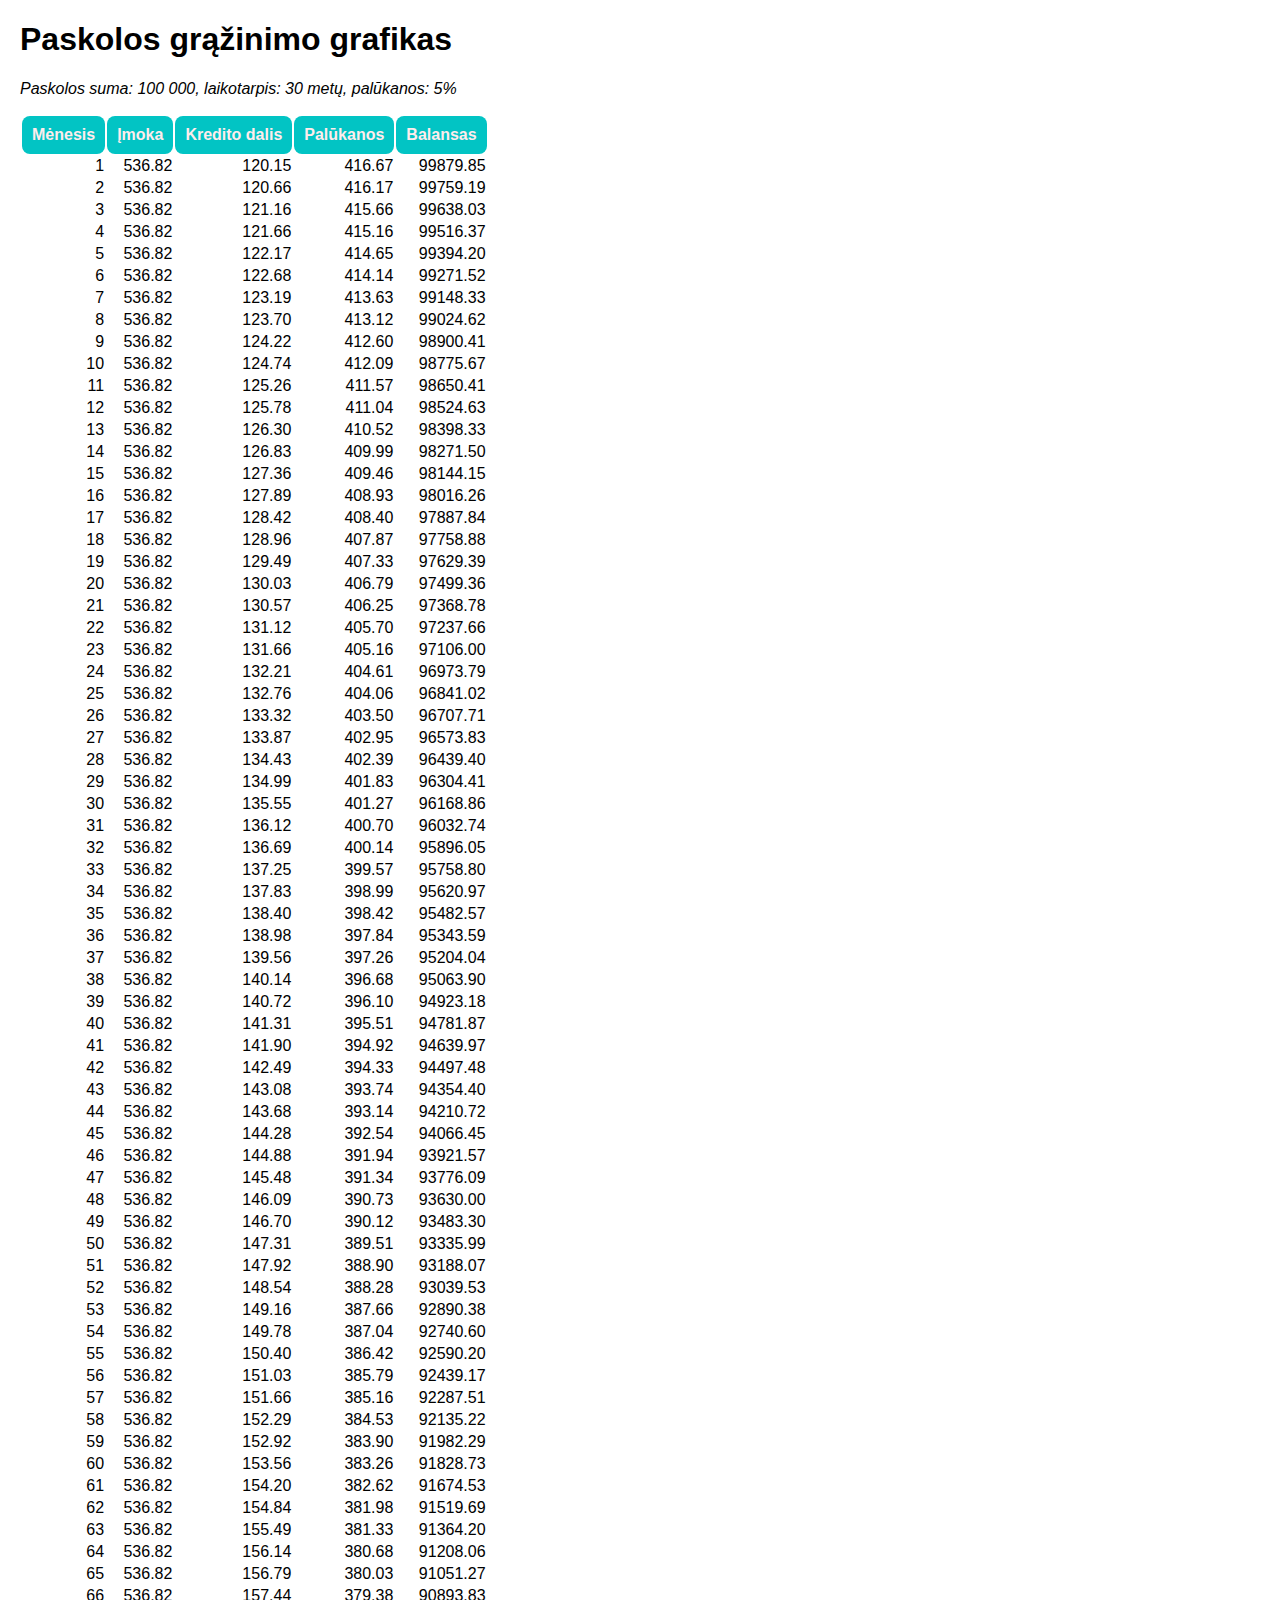
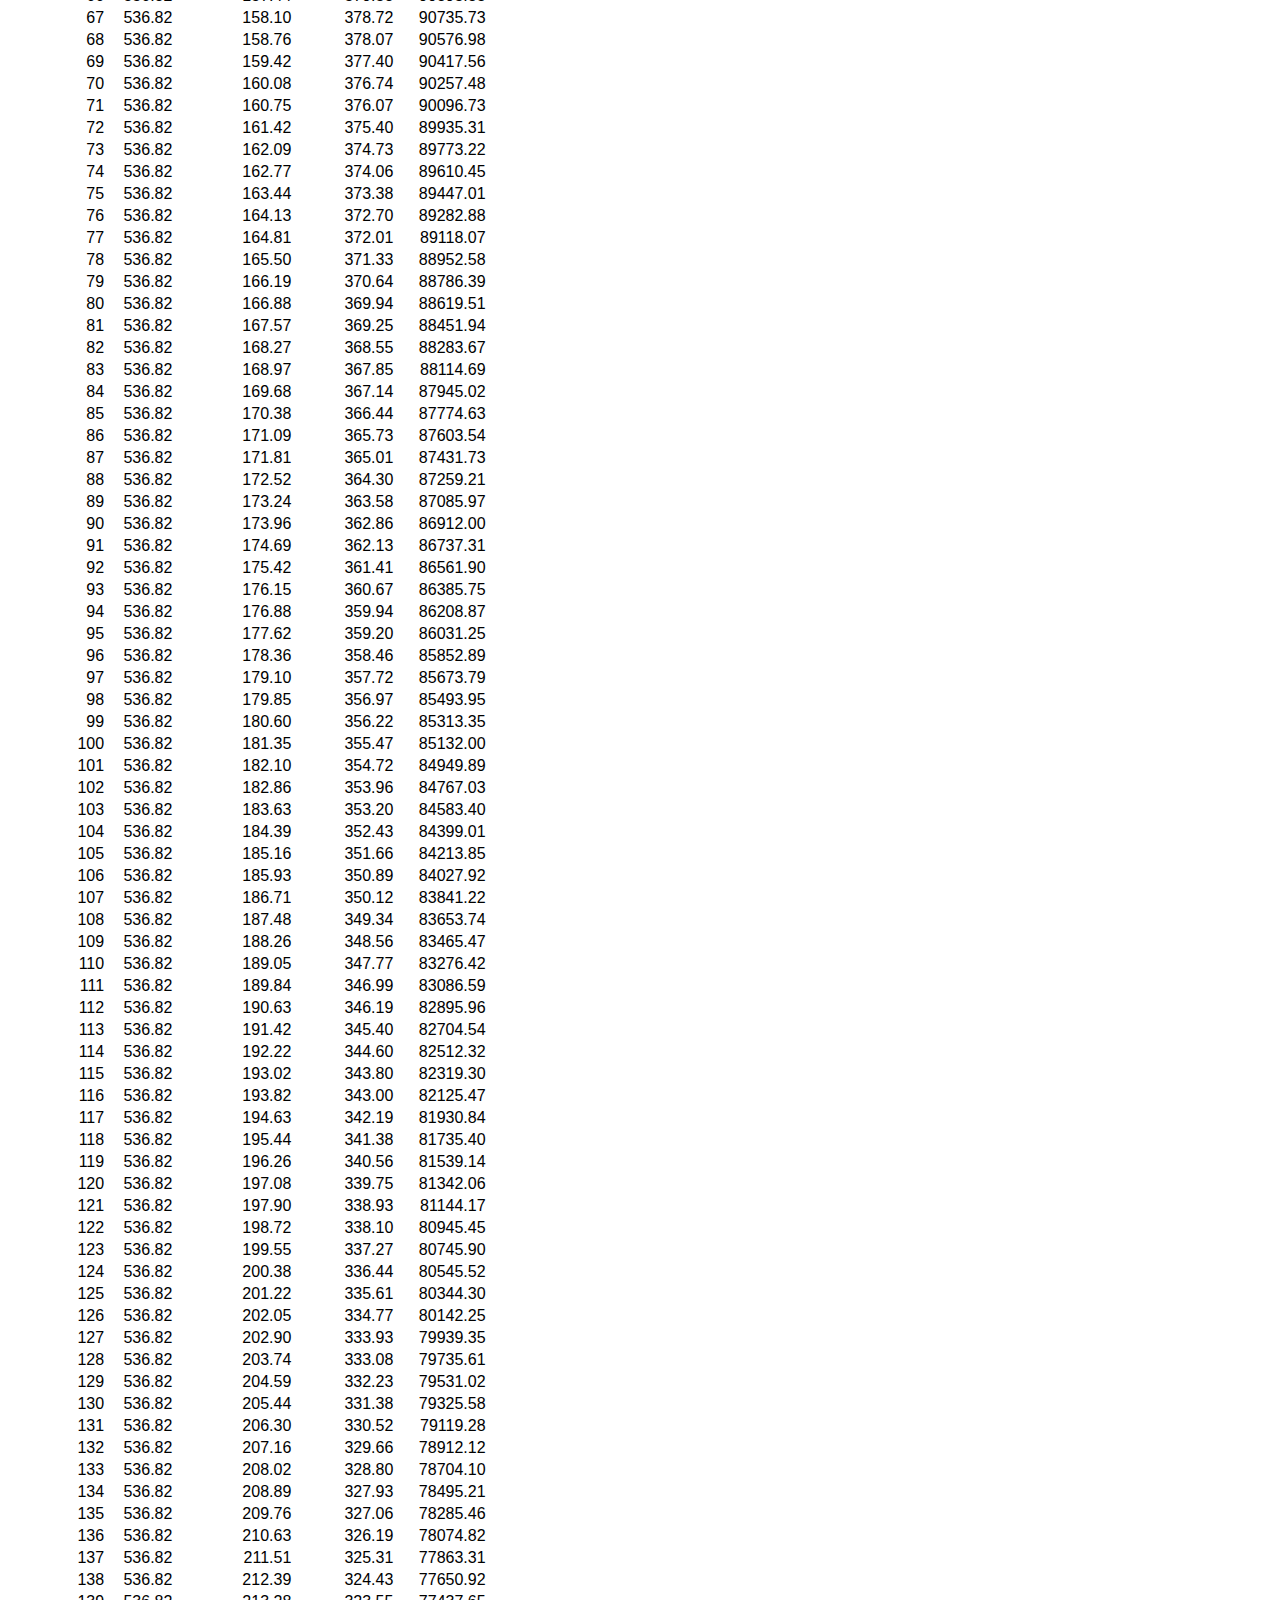
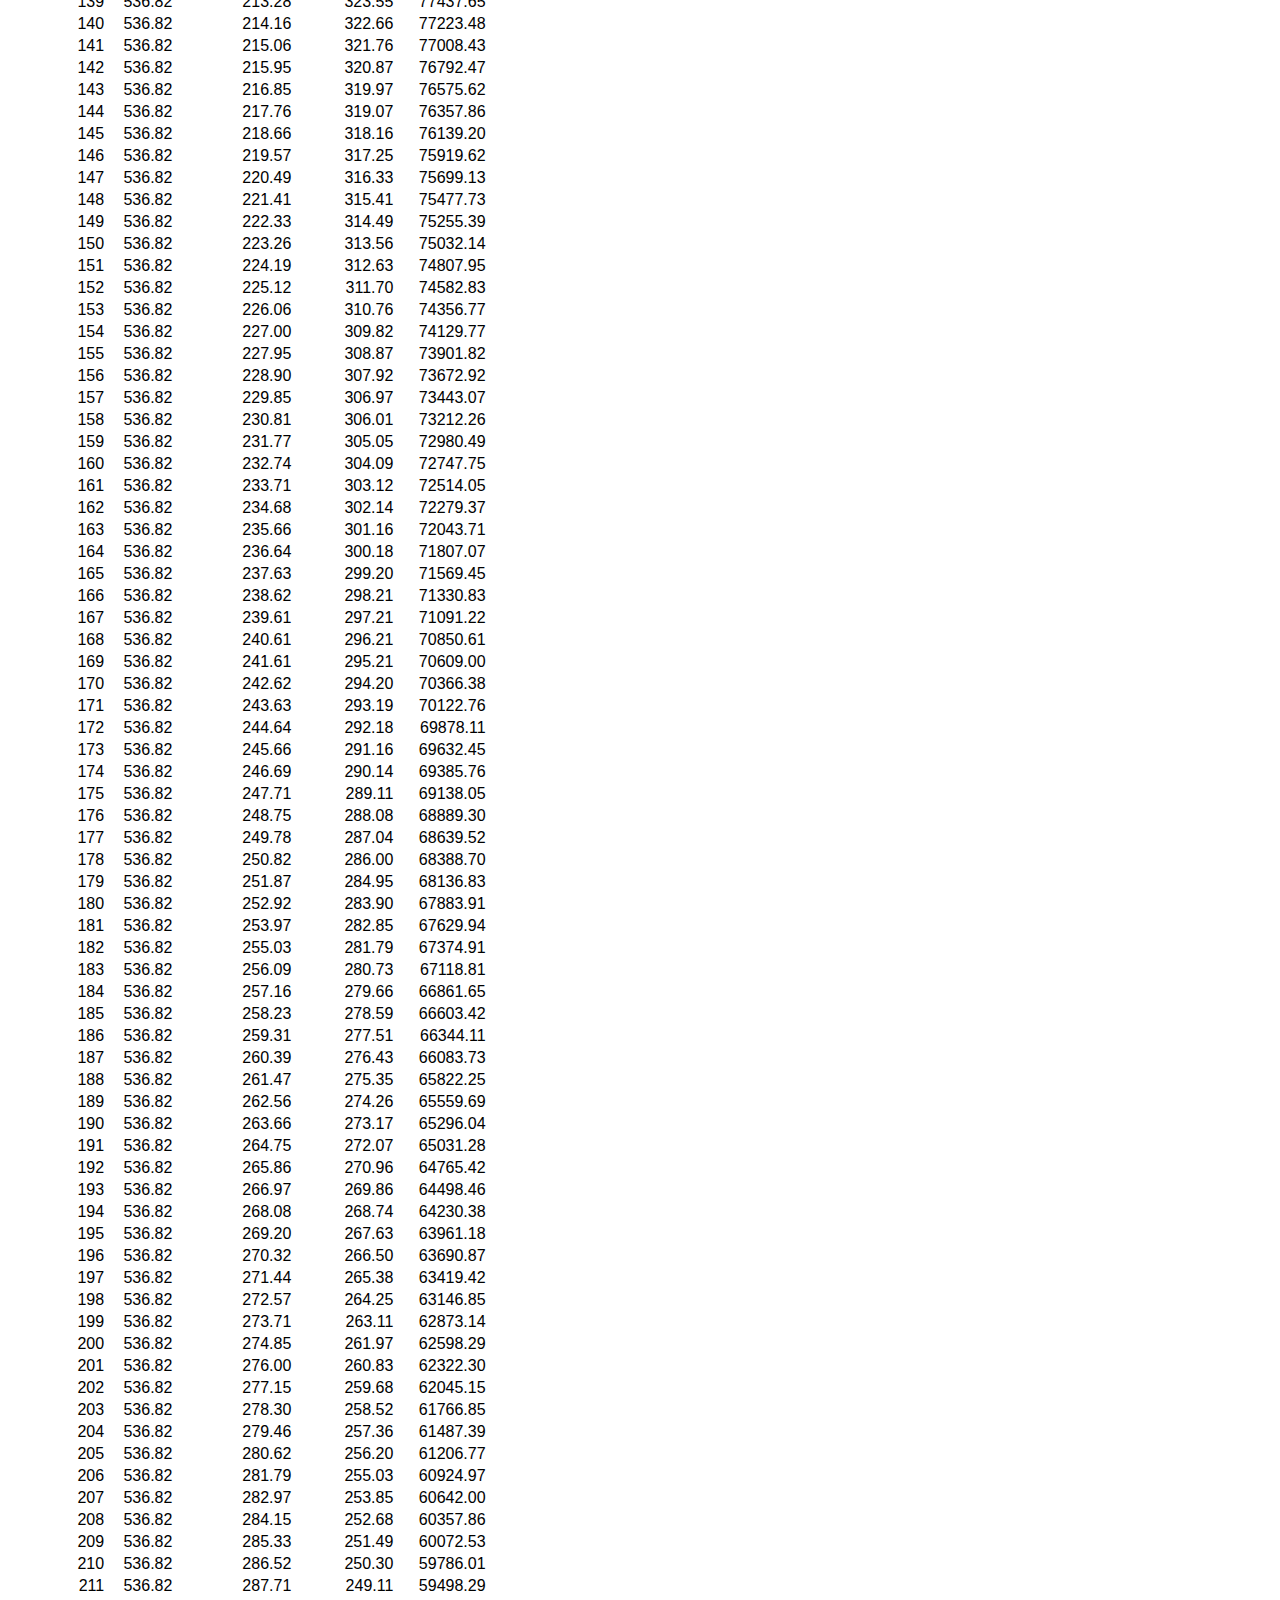
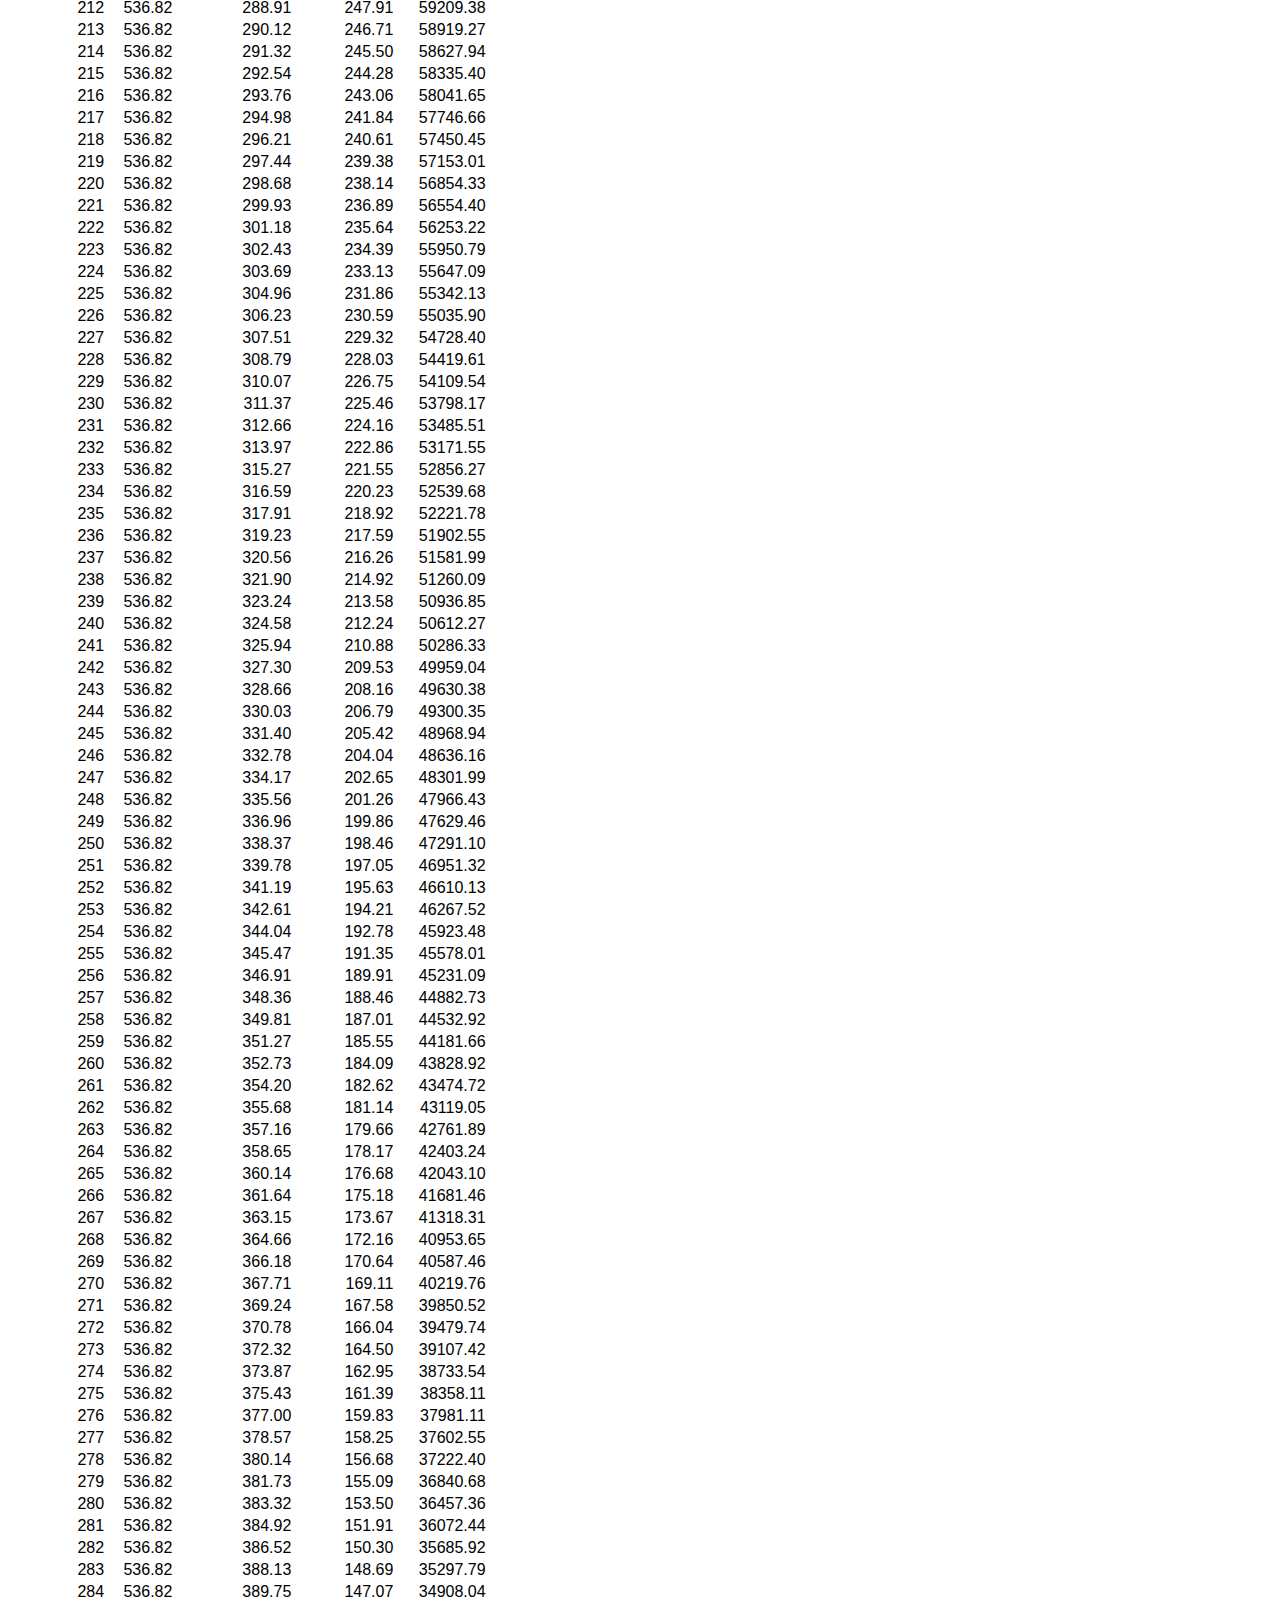
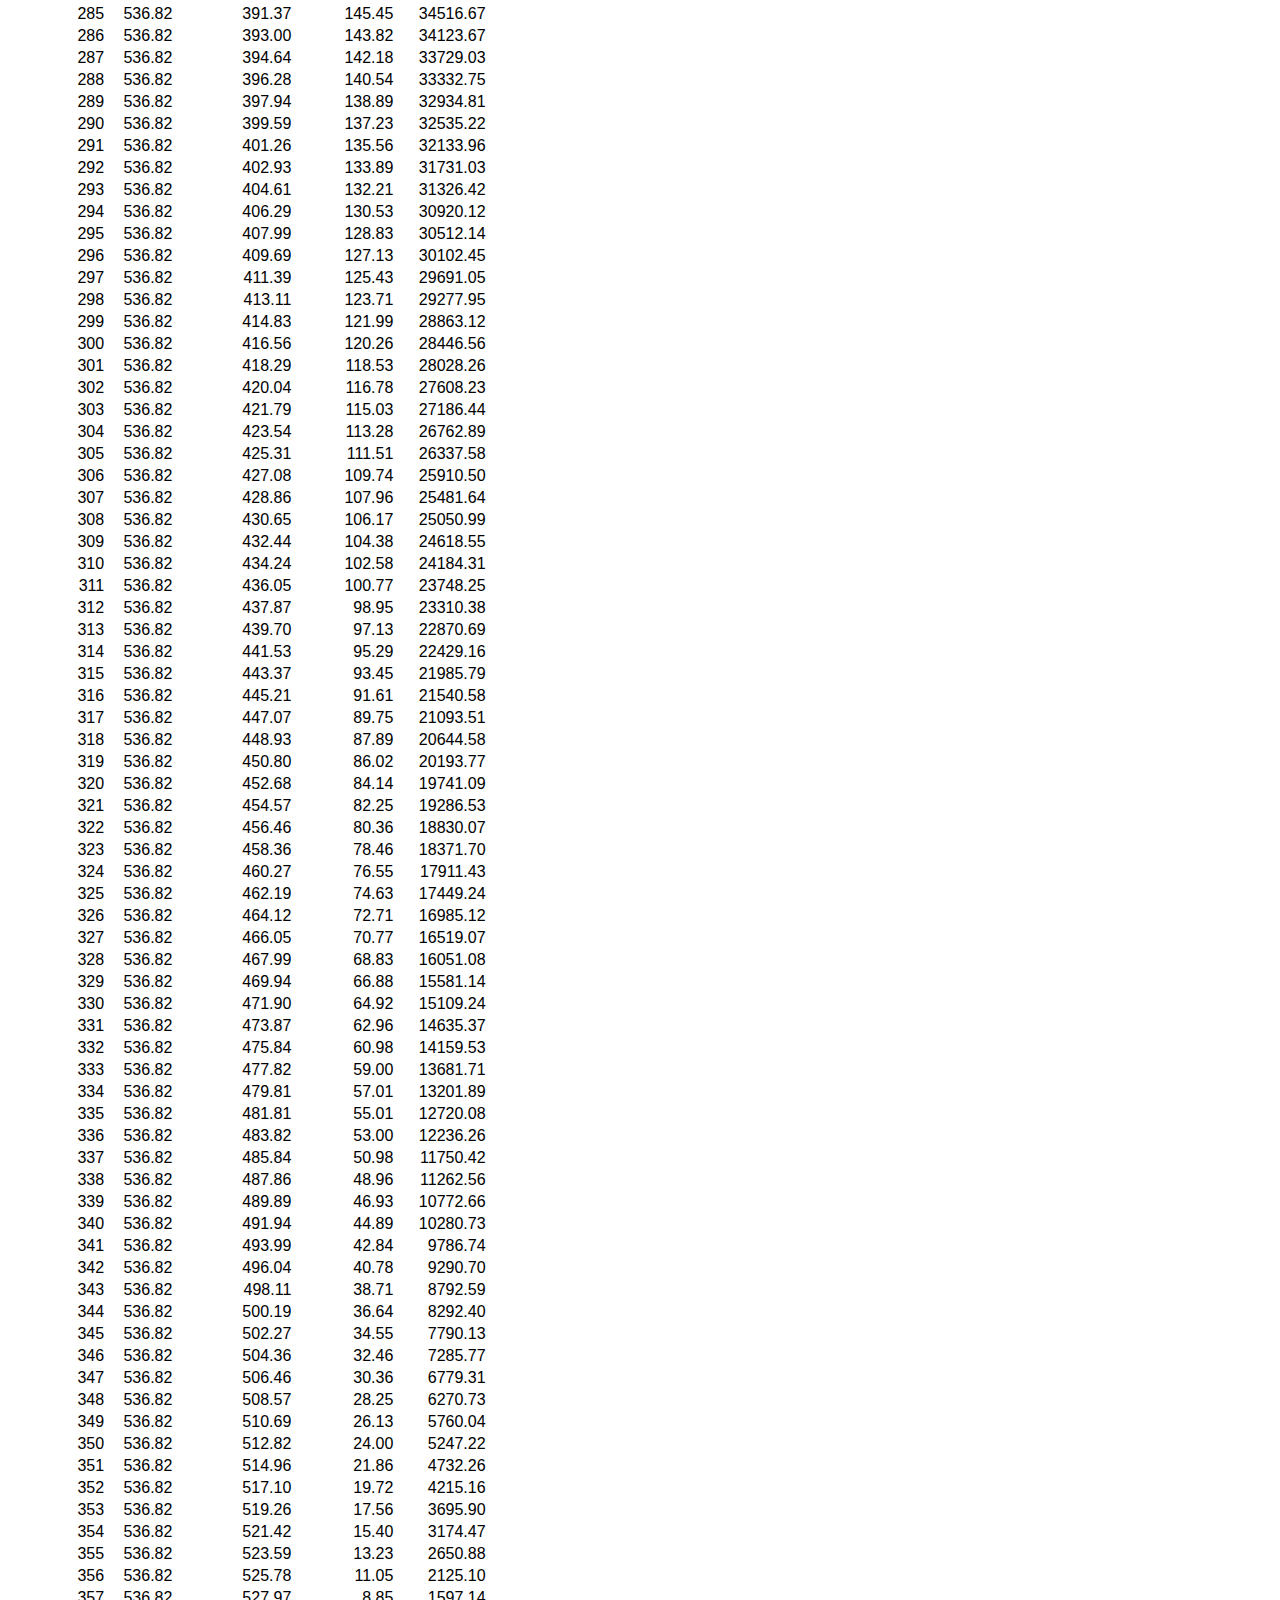
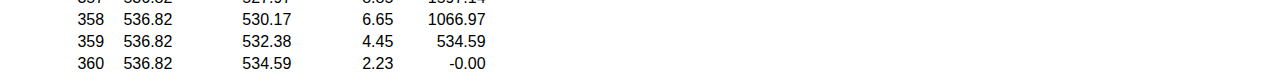
==== schedule.html @ 05228d56 "update version 1.2" ====
<!DOCTYPE html>
<html lang="en">

<head>
  <meta charset="UTF-8">
  <meta http-equiv="X-UA-Compatible" content="IE=edge">
  <meta name="viewport" content="width=device-width, initial-scale=1.0">
  <title>Schedule</title>
  <link rel="stylesheet" href="schedule.css">
</head>

<body>
  
  <div class="wrapper">

    <h1>Paskolos grąžinimo grafikas</h1>

    <p><i>Paskolos suma: 100 000, laikotarpis: 30 metų, palūkanos: 5%</i></p>

    <table class="schedule">
      <thead>
        <tr>
          <th>Mėnesis</th>
          <th>Įmoka</th>
          <th>Kredito dalis</th>
          <th>Palūkanos</th>
          <th>Balansas</th>
        </tr>
      </thead>
      <tbody id="table-body">

      </tbody>
    </table>


  </div>


  <script src="amortization_schedule.js"></script>
</body>

</html>
---- schedule.css ----
body {
  margin: 0px;
  font-family: "Mulish", sans-serif;
}
body .wrapper {
  margin-left: 20px;
}
body .wrapper .schedule {
  width: auto;
}
body .wrapper .schedule thead tr th {
  padding: 10px;
  background-color: #02c4c4;
  color: #ffecec;
  border-radius: 8px;
}
body .wrapper .schedule tbody tr {
  text-align: end;
}/*# sourceMappingURL=schedule.css.map */
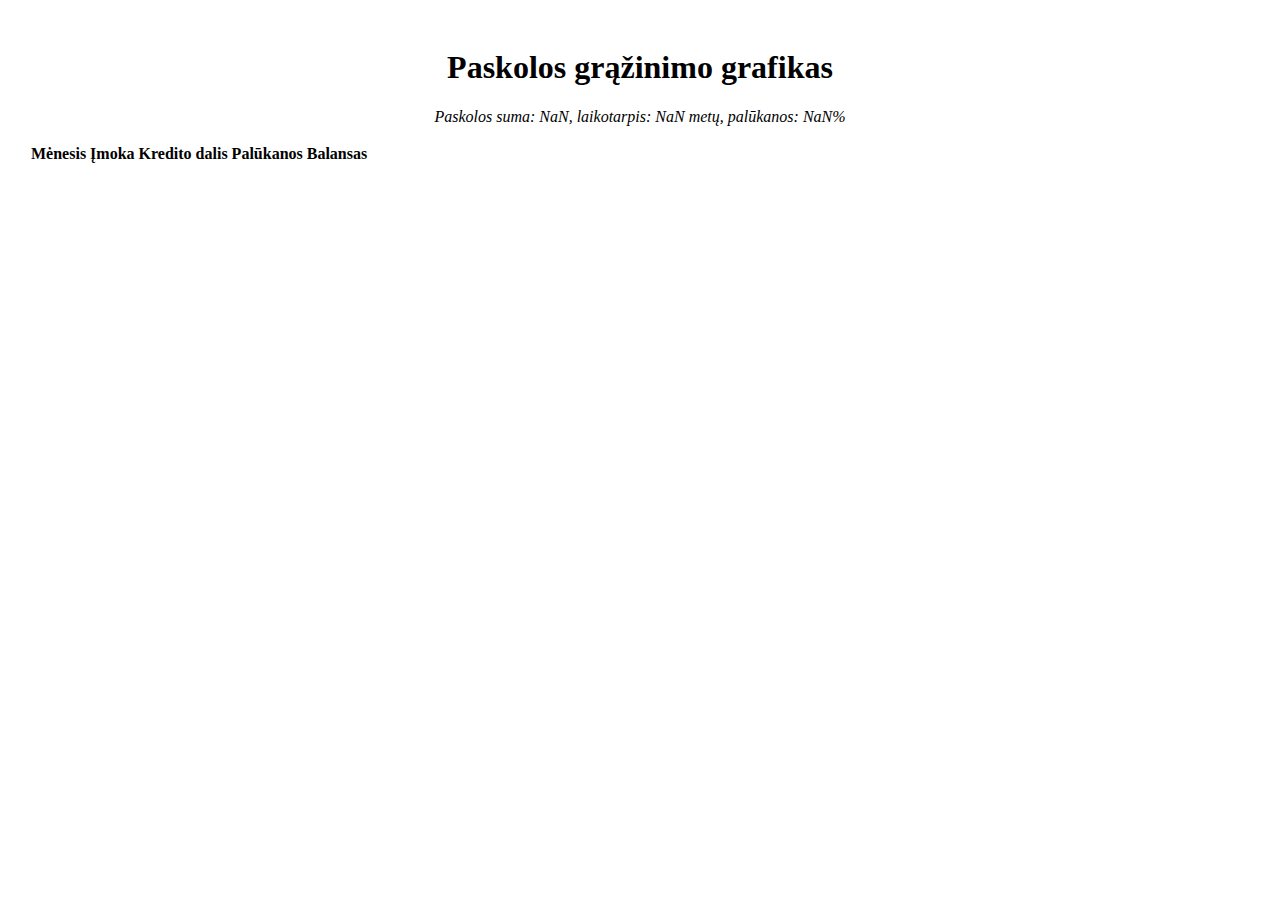
==== commit 38f793e3: "UI update" ====
--- a/schedule.html
+++ b/schedule.html
@@ -6,18 +6,22 @@
   <meta http-equiv="X-UA-Compatible" content="IE=edge">
   <meta name="viewport" content="width=device-width, initial-scale=1.0">
   <title>Schedule</title>
+  <link href="https://cdn.jsdelivr.net/npm/bootstrap@5.3.0-alpha3/dist/css/bootstrap.min.css" rel="stylesheet"
+    integrity="sha384-KK94CHFLLe+nY2dmCWGMq91rCGa5gtU4mk92HdvYe+M/SXH301p5ILy+dN9+nJOZ" crossorigin="anonymous">
   <link rel="stylesheet" href="schedule.css">
 </head>
 
 <body>
-  
+
   <div class="wrapper">
+    <div class="schedule-info">
 
-    <h1>Paskolos grąžinimo grafikas</h1>
+      <h1>Paskolos grąžinimo grafikas</h1>
 
-    <p><i>Paskolos suma: 100 000, laikotarpis: 30 metų, palūkanos: 5%</i></p>
+      <p><i class="info"></i></p>
+    </div>
 
-    <table class="schedule">
+    <table class="schedule table">
       <thead>
         <tr>
           <th>Mėnesis</th>
@@ -35,7 +39,12 @@
 
   </div>
 
-
+  <script src="https://cdn.jsdelivr.net/npm/@popperjs/core@2.11.7/dist/umd/popper.min.js"
+    integrity="sha384-zYPOMqeu1DAVkHiLqWBUTcbYfZ8osu1Nd6Z89ify25QV9guujx43ITvfi12/QExE"
+    crossorigin="anonymous"></script>
+  <script src="https://cdn.jsdelivr.net/npm/bootstrap@5.3.0-alpha3/dist/js/bootstrap.min.js"
+    integrity="sha384-Y4oOpwW3duJdCWv5ly8SCFYWqFDsfob/3GkgExXKV4idmbt98QcxXYs9UoXAB7BZ"
+    crossorigin="anonymous"></script>
   <script src="amortization_schedule.js"></script>
 </body>
 
--- a/schedule.css
+++ b/schedule.css
@@ -1,19 +1,11 @@
 body {
-  margin: 0px;
-  font-family: "Mulish", sans-serif;
+  padding: 20px;
 }
-body .wrapper {
-  margin-left: 20px;
+
+.schedule-info {
+  text-align: center;
 }
-body .wrapper .schedule {
-  width: auto;
-}
-body .wrapper .schedule thead tr th {
-  padding: 10px;
-  background-color: #02c4c4;
-  color: #ffecec;
-  border-radius: 8px;
-}
-body .wrapper .schedule tbody tr {
-  text-align: end;
+
+table {
+  text-align: center;
 }/*# sourceMappingURL=schedule.css.map */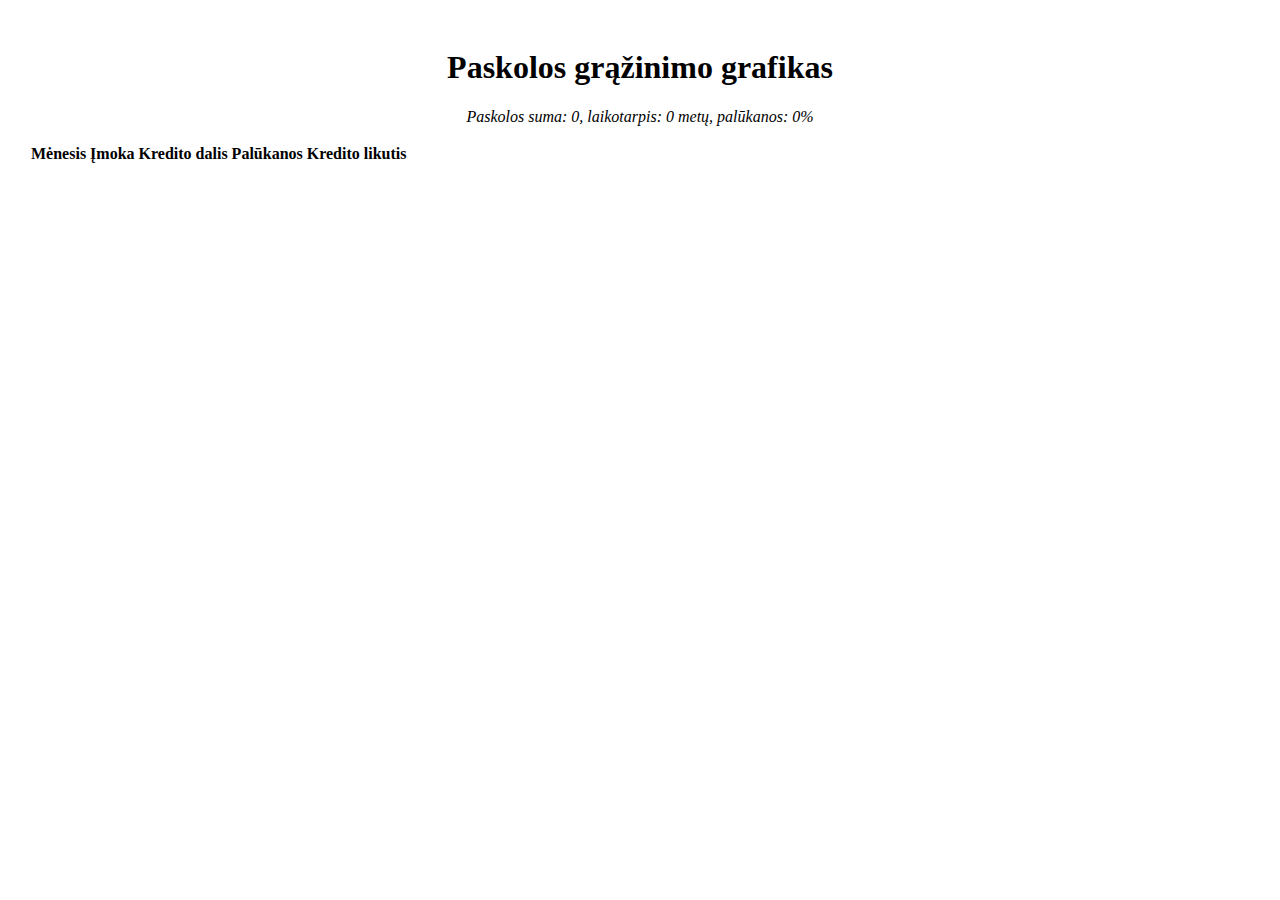
==== commit 40acaa56: "quick fix" ====
--- a/schedule.html
+++ b/schedule.html
@@ -28,7 +28,7 @@
           <th>Įmoka</th>
           <th>Kredito dalis</th>
           <th>Palūkanos</th>
-          <th>Balansas</th>
+          <th>Kredito likutis</th>
         </tr>
       </thead>
       <tbody id="table-body">
